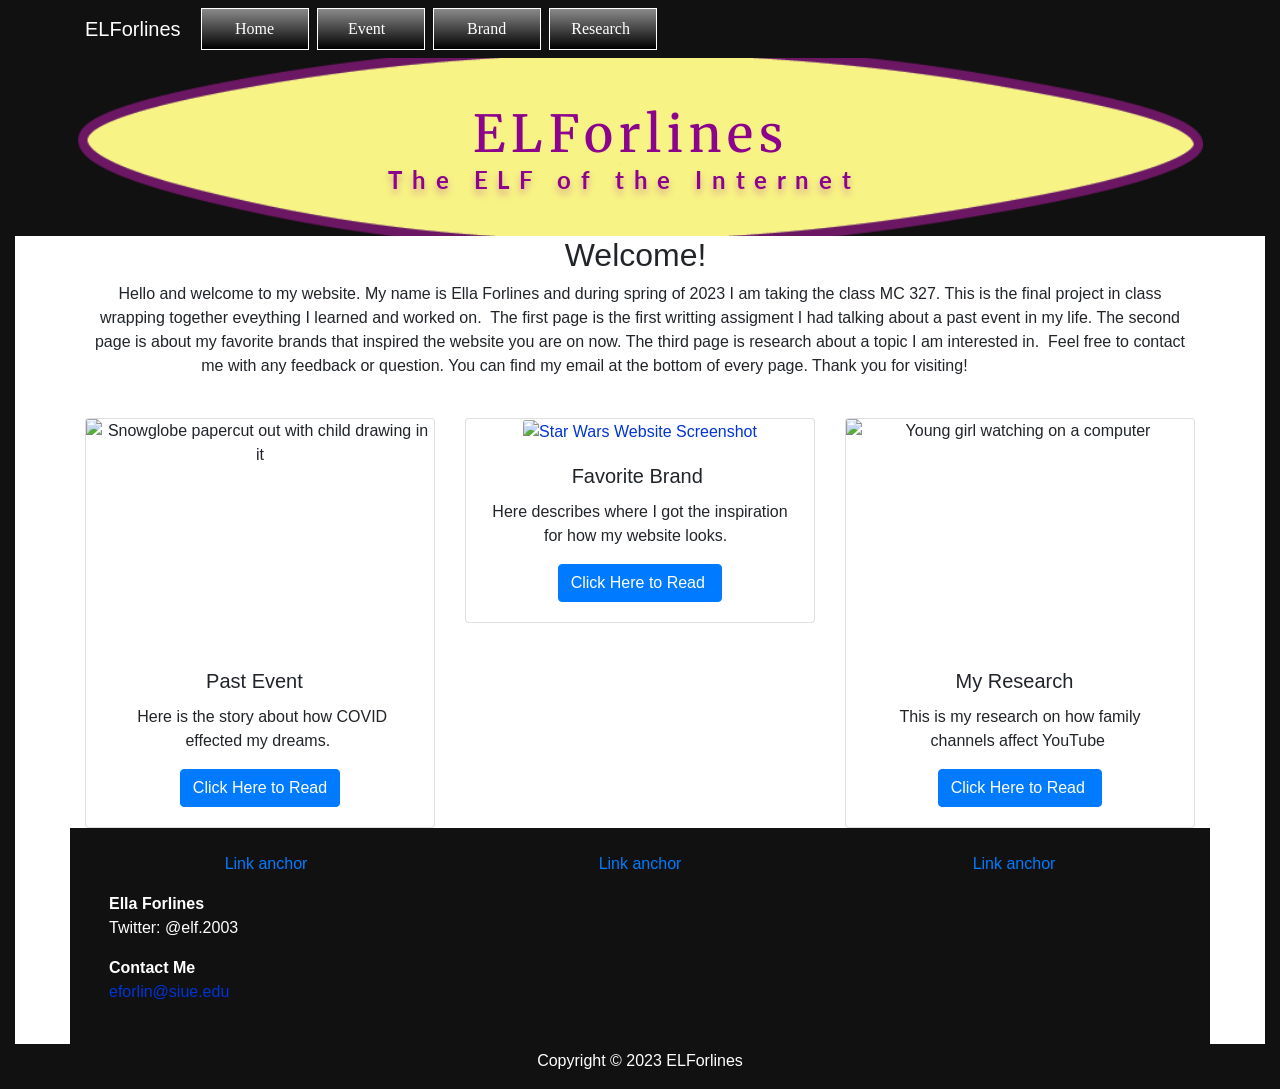
==== Final Website/Final Website/index.html @ e9516f7b "Add files via upload" ====
<!DOCTYPE html>
<html lang="en"><!-- InstanceBegin template="/Templates/My Layout (EXTRA VERSION).dwt" codeOutsideHTMLIsLocked="false" -->
  <head>
  <meta charset="UTF-8">
  <meta http-equiv="X-UA-Compatible" content="IE=edge">
  <meta name="viewport" content="width=device-width, initial-scale=1">
  <!-- InstanceBeginEditable name="doctitle" -->
    <meta name="description" content="This is my home and index page.">
<title>ELForlines-Index </title>
  <!-- InstanceEndEditable -->
  <!-- Bootstrap -->
  <link href="bootstrap-4.4.1.css" rel="stylesheet">
  <link href="favorite-styles.css" rel="stylesheet" type="text/css">
  <link href="https://fonts.googleapis.com/css2?family=Lato:wght@300;700&family=Merriweather:wght@400;900&display=swap" rel="stylesheet">
  <!-- InstanceParam name="MainCarousel" type="boolean" value="false" -->
  <!-- InstanceBeginEditable name="head" -->
  <!-- InstanceEndEditable -->
  <!-- InstanceParam name="Carousel 2" type="boolean" value="true" -->
  </head>
  <body>
  <nav class="navbar navbar-expand-md navbar-dark bg-dark">
    <div class="container"> <a class="navbar-brand" href="#">ELForlines</a>
      <button class="navbar-toggler" type="button" data-toggle="collapse" data-target="#navbarSupportedContent" aria-controls="navbarSupportedContent" aria-expanded="false" aria-label="Toggle navigation"> <span class="navbar-toggler-icon"></span> </button>
      <div class="collapse navbar-collapse" id="navbarSupportedContent">
        <ul class="navbar-nav mr-auto">
          <li class="nav-item"> <a class="nav-link" href="index.html">Home <span class="sr-only">(current)</span></a> </li>
          <li class="nav-item"><a href="Event.html" class="nav-link"> Event &nbsp;</a></li>
          <li class="nav-item"><a href="Brand.html" class="nav-link">Brand</a></li>
          <span class="nav-item"><a href="Research.html" class="nav-link">Research&nbsp;</a></span>
        </ul>
      </div>
    </div>
  </nav>
  <header class="row">
    <div class="col-md-12">
      <h2>ELForlines&nbsp;</h2>
      <p>The ELF of the Internet&nbsp;&nbsp;</p>
    </div>
  </header>
  <div class="mobile-spacer"></div>
  
  <!-- InstanceBeginEditable name="EditRegion5" -->
  <div class="container"> </div>
  <!-- InstanceEndEditable --> <!-- InstanceBeginEditable name="Main Content" -->
    <div class="wrapper">
<div class="container">
    <h2 class="text-center">Welcome!&nbsp;</h2>
        <div class="row">
          <div class="col-lg-12">
            <p class="text-center">Hello and welcome to my website. My name is Ella Forlines and during spring of 2023 I am taking the class MC 327. This is the final project in class wrapping together eveything I learned and worked on.&nbsp; The first page is the first writting assigment I had talking about a past event in my life. The second page is about my favorite brands that inspired the website you are on now. The third page is research about a topic I am interested in.&nbsp; Feel free to contact me with any feedback or question. You can find my email at the bottom of every page. Thank you for visiting!&nbsp; &nbsp; &nbsp; &nbsp; &nbsp; &nbsp; &nbsp; &nbsp; &nbsp; &nbsp; &nbsp; &nbsp; &nbsp;</p>
          </div>
        </div>
      </div>
		<div class="container">
<div class="row text-center mt-4">
      <div class="col-md-4 pb-1 pb-md-0">
            <div class="card"> <img src="Past Event/Time Capsule Photo.jpg" alt="Snowglobe papercut out with child drawing in it" width="400" height="230" class="card-img-top" title="Time Capsule Drawing">
              <div class="card-body">
                <h5 class="card-title">Past Event&nbsp;&nbsp;</h5>
                <p class="card-text">&nbsp;Here is the story about how COVID effected my dreams.&nbsp;</p>
                <a href="Event.html" target="_self" class="btn btn-primary">Click Here to Read</a> </div>
            </div>
      </div>
          <div class="col-md-4 pb-1 pb-md-0">
            <div class="card"> <a href="https://www.starwars.com/" target="_blank"><img src="Favorite Brand/Star Wars site.jpg" alt="Star Wars Website Screenshot" width="400" height="230" class="card-img-top" title="SW Website"></a>
              <div class="card-body">
                <h5 class="card-title">Favorite Brand&nbsp;</h5>
                <p class="card-text">Here describes where I got the inspiration for how my website looks.&nbsp;&nbsp;</p>
                <a href="Brand.html" target="_self" class="btn btn-primary">Click Here to Read&nbsp;</a></div>
            </div>
          </div>
          <div class="col-md-4 pb-1 pb-md-0">
            <div class="card"> <img src="Research/Girl watching Computer.png" alt="Young girl watching on a computer" width="400" height="230" class="card-img-top" title="Computer watching girl">
              <div class="card-body">
                <h5 class="card-title">My Research&nbsp;&nbsp;</h5>
                <p class="card-text">This is my research on how family channels affect YouTube&nbsp;</p>
                <a href="Research.html" target="_self" class="btn btn-primary">Click Here to Read&nbsp;</a></div>
            </div>
          </div>
        </div>
      </div>
</div>
  <!-- InstanceEndEditable -->
<div class="container text-white bg-dark p-4">
  <div class="row">
        <div class="col-12">
          <div class="row text-center">
            <div class="col-4">
              <ul class="list-unstyled">
                <li class="btn-link"> <a>Link anchor</a> </li>
              </ul>
            </div>
            <div class="col-4">
              <ul class="list-unstyled">
                <li class="btn-link"> <a>Link anchor</a> </li>
             
              </ul>
            </div>
            <div class="col-4">
              <ul class="list-unstyled">
                <li class="btn-link"> <a>Link anchor</a> </li>
 </ul>
            </div>
          </div>
        </div>
        <div class="col-12">
          <address class="col-6">
            <strong>Ella Forlines&nbsp;&nbsp;</strong><br>
          Twitter: @elf.2003 &nbsp;
          </address>
          <address class="col-6">
            <strong>Contact Me&nbsp;</strong><br>
            <a href="mailto:#">eforlin@siue.edu&nbsp;</a>
          </address>
    </div>
  </div>
  </div>
    <footer class="text-center">
      <div class="container">
        <div class="row">
          <div class="col-12">
            <p>Copyright © 2023 ELForlines</p>
          </div>
        </div>
      </div>
    </footer>
    <!-- jQuery (necessary for Bootstrap's JavaScript plugins) -->
    <script src="js/jquery-3.4.1.min.js"></script>
    <!-- Include all compiled plugins (below), or include individual files as needed -->
    <script src="js/popper.min.js"></script>
    <script src="js/bootstrap-4.4.1.js"></script>
  </body>
<!-- InstanceEnd --></html>
---- Final Website/Final Website/favorite-styles.css ----
@charset "UTF-8";
.bg-dark {
	background-color: #121111
!important;
}
.navbar-dark .navbar-nav .nav-link {
	color: #FFFFFF;
	font-family: Source Sans Pro;
}
.navbar-nav .nav-item {
	border: 1px solid #FFFFFF;
	width: 108px;
	background-image: -webkit-linear-gradient(270deg,rgba(139,138,138,1.00) 0.13%,rgba(0,0,0,1.00) 100%);
	background-image: -moz-linear-gradient(270deg,rgba(139,138,138,1.00) 0.13%,rgba(0,0,0,1.00) 100%);
	background-image: -o-linear-gradient(270deg,rgba(139,138,138,1.00) 0.13%,rgba(0,0,0,1.00) 100%);
	background-image: linear-gradient(180deg,rgba(139,138,138,1.00) 0.13%,rgba(0,0,0,1.00) 100%);
	margin-top: 0px;
	margin-left: 4px;
	margin-right: 4px;
	margin-bottom: 0px;
	text-align: center;
}
header h2 {
	font-family: Merriweather;
	color: #8C048C;
	font-size: 51px;
	text-shadow: 0px 8px 12px rgba(156,8,156,0.00);
	text-align: center;
	margin-top: 1em;
	letter-spacing: 0.12em;
	line-height: 1em;
}
header p {
	font-family: Lato;
	color: #8C048C;
	font-style: normal;
	font-weight: 700;
	font-size: 150%;
	line-height: 1em;
	text-shadow: 0px 5px 7px rgba(156,8,156,0.36);
	letter-spacing: 0.4em;
	text-align: center;
}
.nav.container {
	padding-bottom: 10px;
	border-bottom: 2px solid #121111;
}
body {
	border-left: 15px solid #121111;
	border-right: 15px solid #121111;
}
footer {
	padding-bottom: 0px;
	padding-top: 5px;
	color: #FFFFFF;
	background-color: #121111;
}
header {
	background-color: #121111;
	background-image: url(Logo%202.png);
	height: 178px;
	background-position: center center;
	background-repeat: no-repeat;
	background-size: 88% auto;
}
tbody tr td {
}
table {
	font-size: 85%;
	width: 98%;
	margin-bottom: 2em;
	border-bottom: 4px solid #299810;
	border-collapse: collapse;
}
td, th {
	padding: 3px;
	text-align: center;
	border-top: 2px solid #299810;
}
th {
	color: #000000;
	text-align: left;
	border-bottom: 5px solid #36C915;
	background-color: #299810;
}
.aa-artists {
	width: 18%;
}
.aa-location {
	width: 40%;
}
.aa-date {
	width: 18%;
}
.aa-rating {
	width: 20%;
	color: #DE9523;
}
table caption {
	margin-top: 18px;
	padding-bottom: 5px;
	color: #299810;
	font-size: 208%;
	font-weight: bold;
	line-height: 1.2em;
	text-align: center;
	caption-side: top;
}
blockquote cite {
	text-align: right;
	display: block;
	font-style: normal;
}
#contactme {
}
a {
	color: #0034D5;
}
.aheadextent {
	width: 70%;
}
.aapercentage {
	width: 15%;
	color: #C4B000;
}
.aacount {
	width: 15%;
}
a:hover {
	color: #000000;
	text-decoration: underline;
}
a:link a:visited {
	color: #B2B2B2;
}
.mobile-spacer {
	display: none;
}

@media screen and (max-width:991.98px){
.navbar-nav .nav-item {
	border-left: 1px solid #FFFFFF;
	border-right: 1px solid #D3D3D3;
	border-bottom: 1px solid #D3D3D3;
	border-top: 1px solid #FFFFFF;
	width: 100%;
	text-align: left;
	background-image: none;
	background-color: #111111;
	padding-left: 10px;
}
header h2 {
	font-size: 200%;
	letter-spacing: 0.05em;
}
header p {
	font-size: 100%;
	letter-spacing: 0.2em;
}
header {
	height: 130px;
	background-size: 85% auto;
}
}

@media screen and (max-width:659.98px){
header h2 {
	font-size: 35px;
	margin-top: 1.6em;
	letter-spacing: 0.03em;
	line-height: 0.8em;
}
header p {
	font-size: 125%;
	letter-spacing: 0.3em;
}
header {
	height: 165px;
}
}

@media (max-width: 500px){
header.row {
	display: none;
}
.mobile-spacer {
	height: 60px;
	display: block;
}
}
.mt-6 {
}
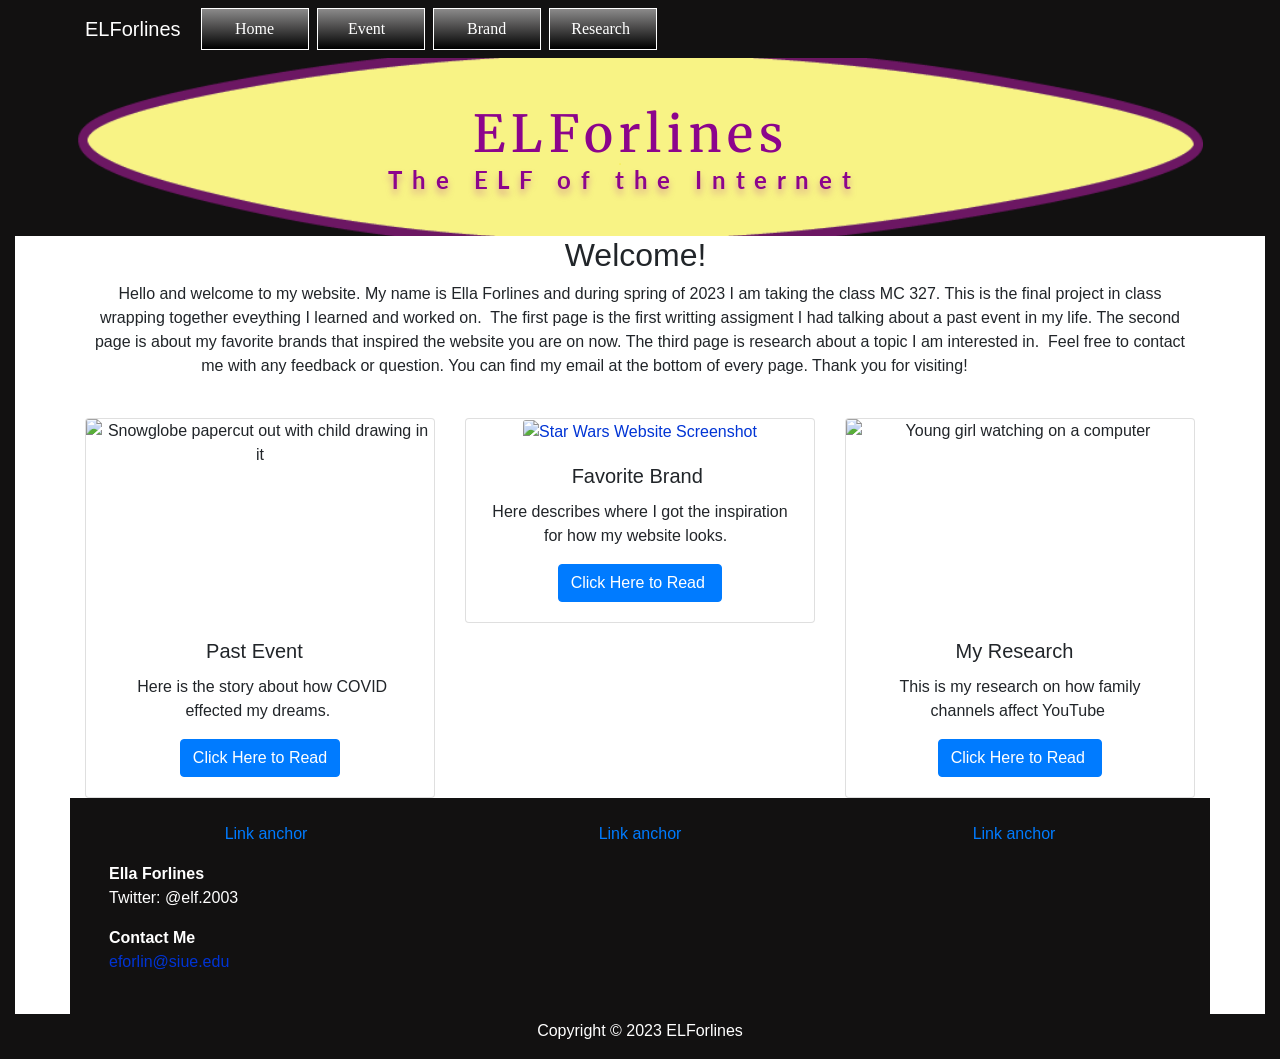
==== commit 30be19f7: "Add files via upload" ====
--- a/Final Website/Final Website/index.html
+++ b/Final Website/Final Website/index.html
@@ -54,7 +54,7 @@
 		<div class="container">
 <div class="row text-center mt-4">
       <div class="col-md-4 pb-1 pb-md-0">
-            <div class="card"> <img src="Past Event/Time Capsule Photo.jpg" alt="Snowglobe papercut out with child drawing in it" width="400" height="230" class="card-img-top" title="Time Capsule Drawing">
+            <div class="card"> <img src="Past Event/Time Capsule Photo.jpg" alt="Snowglobe papercut out with child drawing in it" width="400" height="230" class="card-img-top img-fluid" title="Time Capsule Drawing">
               <div class="card-body">
                 <h5 class="card-title">Past Event&nbsp;&nbsp;</h5>
                 <p class="card-text">&nbsp;Here is the story about how COVID effected my dreams.&nbsp;</p>
@@ -62,7 +62,7 @@
             </div>
       </div>
           <div class="col-md-4 pb-1 pb-md-0">
-            <div class="card"> <a href="https://www.starwars.com/" target="_blank"><img src="Favorite Brand/Star Wars site.jpg" alt="Star Wars Website Screenshot" width="400" height="230" class="card-img-top" title="SW Website"></a>
+            <div class="card"> <a href="https://www.starwars.com/" target="_blank"><img src="Favorite Brand/Star Wars site.jpg" alt="Star Wars Website Screenshot" width="400" height="230" class="card-img-top img-fluid" title="SW Website"></a>
               <div class="card-body">
                 <h5 class="card-title">Favorite Brand&nbsp;</h5>
                 <p class="card-text">Here describes where I got the inspiration for how my website looks.&nbsp;&nbsp;</p>
@@ -70,7 +70,7 @@
             </div>
           </div>
           <div class="col-md-4 pb-1 pb-md-0">
-            <div class="card"> <img src="Research/Girl watching Computer.png" alt="Young girl watching on a computer" width="400" height="230" class="card-img-top" title="Computer watching girl">
+            <div class="card"> <img src="Research/Girl watching Computer.png" alt="Young girl watching on a computer" width="400" height="230" class="card-img-top img-fluid" title="Computer watching girl">
               <div class="card-body">
                 <h5 class="card-title">My Research&nbsp;&nbsp;</h5>
                 <p class="card-text">This is my research on how family channels affect YouTube&nbsp;</p>
